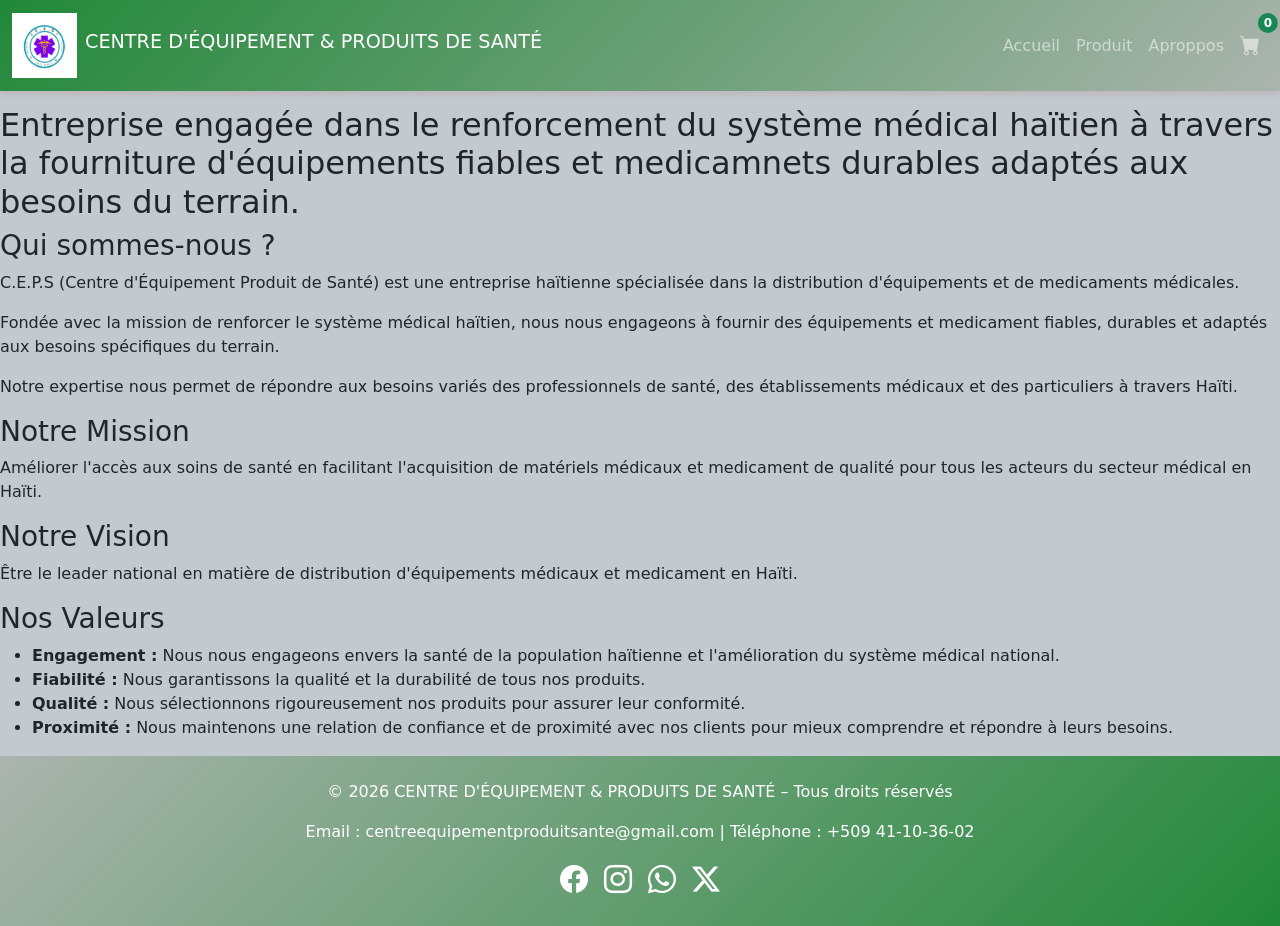
==== apropos.html @ b3e653a1 "second" ====
<!DOCTYPE html>
<html lang="fr">
<head>
  <meta charset="UTF-8">
  <meta name="viewport" content="width=device-width, initial-scale=1.0">
  <title> CENTRE D'ÉQUIPEMENT & PRODUITS DE SANTÉ</title>
  <link rel="stylesheet" href="css/bootstrap.min.css">
  <link rel="stylesheet" href="pcss/styleindex.css">
</head>
<style>
  
</style>
<body>
<header>

  <section class="container my-4 pt-5">
  <nav class="navbar navbar-expand-lg navbar-dark bg-dark fixed-top">
    <div class="container-fluid">
      <a class="navbar-brand fw-bold d-flex align-items-center" href="index.html">
        <img src="image/logo_ces.jpeg" alt="Logo ceps" width="65" height="65" class="me-2">
       <h4>CENTRE D'ÉQUIPEMENT & PRODUITS DE SANTÉ</h4>
      </a>
      
      <button class="navbar-toggler" type="button" data-bs-toggle="collapse" data-bs-target="#navbarNav">>
        <span class="navbar-toggler-icon"></span>
      </button>
      <div class="collapse navbar-collapse" id="navbarNav">
        <ul class="navbar-nav ms-auto align-items-center">
          <li class="nav-item"><a class="nav-link" href="index.html">Accueil</a></li>
          <li class="nav-item"><a class="nav-link" href="produit.html">Produit</a></li>
          <li class="nav-item"><a class="nav-link" href="apropos.html">Aproppos</a></li>
          <!-- Panier avec compteur -->
          <li class="nav-item">
            <a class="nav-link position-relative" href="panier.html">
              <i class="bi bi-cart-fill fs-5"></i>
              <span id="cart-count" class="position-absolute top-0 start-100 translate-middle badge rounded-pill bg-success">
                0
              </span>
            </a>
          </li>
        </ul>
      </div>
    </div>
  </nav>
</header>
<main  class="align-items-center">

      <h2>Entreprise engagée dans le renforcement du système médical haïtien à travers la fourniture d'équipements fiables et   medicamnets durables adaptés aux besoins du terrain.</h2>
   
    

                <h3>Qui sommes-nous ?</h3>
                <p>C.E.P.S (Centre d'Équipement  Produit de Santé) est une entreprise haïtienne spécialisée dans la distribution d'équipements et de medicaments  médicales.</p>
                <p> Fondée avec la mission de renforcer le système médical haïtien, nous nous engageons à fournir des équipements et medicament fiables, durables et adaptés aux besoins spécifiques du terrain.</p>
                <p>Notre expertise nous permet de répondre aux besoins variés des professionnels de santé, des établissements médicaux et des particuliers à travers Haïti.</p>

                <h3 >Notre Mission</h3>
                <p>Améliorer l'accès aux soins de santé en facilitant l'acquisition de matériels  médicaux  et medicament de qualité pour tous les acteurs du secteur médical en Haïti.</p>

                <h3>Notre Vision</h3>
                <p>Être le leader national en matière de distribution d'équipements médicaux  et medicament  en Haïti.</p>

                <h3 >Nos Valeurs</h3>
                <ul>
                    <li><strong>Engagement :</strong> Nous nous engageons envers la santé de la population haïtienne et l'amélioration du système médical national.</li>
                    <li><strong>Fiabilité :</strong> Nous garantissons la qualité et la durabilité de tous nos produits.</li>
                    <li><strong>Qualité :</strong> Nous sélectionnons rigoureusement nos produits pour assurer leur conformité.</li>
                    <li><strong>Proximité :</strong> Nous maintenons une relation de confiance et de proximité avec nos clients pour mieux comprendre et répondre à leurs besoins.</li>
                </ul>
            </article>
        </section>
</main>




<link rel="stylesheet" href="https://cdn.jsdelivr.net/npm/bootstrap@5.3.2/dist/css/bootstrap.min.css">

  <link rel="stylesheet" href="https://cdn.jsdelivr.net/npm/bootstrap-icons@1.11.3/font/bootstrap-icons.css">

<footer class="bg-dark text-white text-center p-4">
  <p>&copy; 2026 CENTRE D'ÉQUIPEMENT & PRODUITS DE SANTÉ – Tous droits réservés</p>
  <p>Email : <a href="mailto:glemaudezechiel7@gmail.com" class="text-white">centreequipementproduitsante@gmail.com</a> | Téléphone : +509 41-10-36-02</p>

  
  <div class="mt-3 d-flex justify-content-center gap-3">
    <a href="https://www.facebook.com" target="_blank" class="text-white fs-3 link-primary">
      <i class="bi bi-facebook"></i>
    </a>
    <a href="https://www.instagram.com" target="_blank" class="text-white fs-3 link-danger">
      <i class="bi bi-instagram"></i>
    </a>
    <a href="https://www.whatsapp.com" target="_blank" class="text-white fs-3 link-success">
      <i class="bi bi-whatsapp"></i>
    </a>
    <a href="https://twitter.com" target="_blank" class="text-white fs-3 link-info">
      <i class="bi bi-twitter-x"></i>
    </a>
  </div>
</footer>
<script>
  // Fonction pour mettre à jour le compteur
  function updateCartCount() {
    let cart = JSON.parse(localStorage.getItem('cart')) || [];
    document.getElementById('cart-count').textContent = cart.length;
  }

  // Mise à jour initiale au chargement
  updateCartCount();

  // Gestion des boutons "Ajouter au panier"
  const buttons = document.querySelectorAll('.add-to-cart');
  buttons.forEach(btn => {
    btn.addEventListener('click', () => {
      let cart = JSON.parse(localStorage.getItem('cart')) || [];
      const product = { name: btn.dataset.name, price: parseFloat(btn.dataset.price) };
      cart.push(product);
      localStorage.setItem('cart', JSON.stringify(cart));
      updateCartCount();
      alert(product.name + " ajouté au panier !");
    });
  });
</script>


  <script src="js/bootstrap.bundle.min.js"></script>
</body>
</html>
---- pcss/styleindex.css ----
/* Style global */
body {
  font-family: 'Segoe UI', Arial, sans-serif;
  background-color: #c2cacf !important;
  color: #333;
  margin: 0;
  padding-top: 10px; /* espace pour la navbar fixe */
}

/* Navbar */
.navbar {
  box-shadow: 0 4px 6px rgba(168, 31, 31, 0.1);
  background: linear-gradient(135deg, #218838, #abb4ae);
}
.navbar-brand {
  font-weight: bold;
  color:white !important;
}
.nav-link {
  transition: color 0.3s;
}
.nav-link:hover {
  color: #31b45d !important;
}

.btn-catalogue:hover{
padding-top: 50px !important;
}
.avis-sections{
    text-align: center;
}

.pa{
    padding-top: 100px;
}
.navbar-brand  h4{
    font-size: 1.2rem;
}


/* Bannière */
.page-banner {
  background: linear-gradient(135deg, #abb4ae, #218838);
  color: white;
  text-align: center;
  padding: 60px 20px;
  animation: fadeIn 2s ease-in-out;
}
.page-banner h1 {
  font-size: 2.5rem;
  font-weight: bold;
}
.page-banner p {
  font-size: 1.2rem;
}
@keyframes fadeIn {
  from {opacity: 0; transform: translateY(-20px);}
  to {opacity: 1; transform: translateY(0);}
}

/* Carousel */
.carousel-item img {
  object-fit: cover;
  height: 100vh;
  border-radius: 20px ;
}
.carousel-caption h5 {
  font-size: 1.5rem;
  font-weight: bold;
}
.carousel-caption p {
  font-size: 1rem;
}

/* Cartes produits */
.card {
  transition: transform 0.3s, box-shadow 0.3s;
  border: none;
  border-radius: 10px;
}
.card:hover {
  transform: scale(1.05);
  box-shadow: 0 8px 20px rgba(0,0,0,0.2);
}
.card-title {
  font-weight: bold;
  color: #28a745;
}
.card-text {
  font-size: 0.95rem;
  color: #555;
}
.btn-primary {
  background-color: #28a745;
  border: none;
  transition: background-color 0.3s, transform 0.2s;
}
.btn-primary:hover {
  background-color: #218838;
  transform: translateY(-3px);
}

/* Bouton catalogue */
.btn-catalogue {
  background-color: #28a745;
  color: white;
  border-radius: 30px;
  transition: transform 0.3s;
}
.btn-catalogue:hover {
  transform: scale(1.1);
  background-color: #218838;
}

/* Footer */
footer {
  background: linear-gradient(135deg, #abb4ae, #218838);
  color: white;
  padding: 20px;
}
footer a {
  color: #28a745;
  text-decoration: none;
}
footer a:hover {
  text-decoration: underline;
}

@media (max-width: 576px) {
  .navbar-brand {
    font-size: 1.2rem;
  }

  .nav-link {
    font-size: 2.9rem;
    padding: 10px;
  }

  section {
    padding: 40px 15px;
  }

  section h1, section h2 {
    font-size: 1.4rem;
    text-align: center;
  }

  img {
    width: 100%;
    margin-bottom: 15px;
  }

  .btn {
    width: 100%;
    margin-top: 10px;
  }
}

.ranger img{
    width: 100%;
    height: 80%;


}


#carouselProduits img {
  max-height: 400px;
  object-fit: cover;
}




#cart-count {
  font-size: 0.75rem;
  padding: 4px 6px;
}


/* Animation fade-in */
.fade-in {
  opacity: 0;
  transform: translateY(20px);
  animation: fadeInUp 1.2s ease forwards;
}

@keyframes fadeInUp {
  to {
    opacity: 1;
    transform: translateY(0);
  }
}

/* Taille plus grande du carousel */
/* Rectangle uniforme pour les carousels */

  img {
    max-width: 90%;
    margin: 0 auto;
    display: block;
  }


/* Grands écrans (desktop) */
@media (min-width: 993px) {
  .navbar-brand {
    font-size: 1.7rem;
  }

  .nav-link {
    font-size: 1.4rem;
    padding: 12px;
  }

}
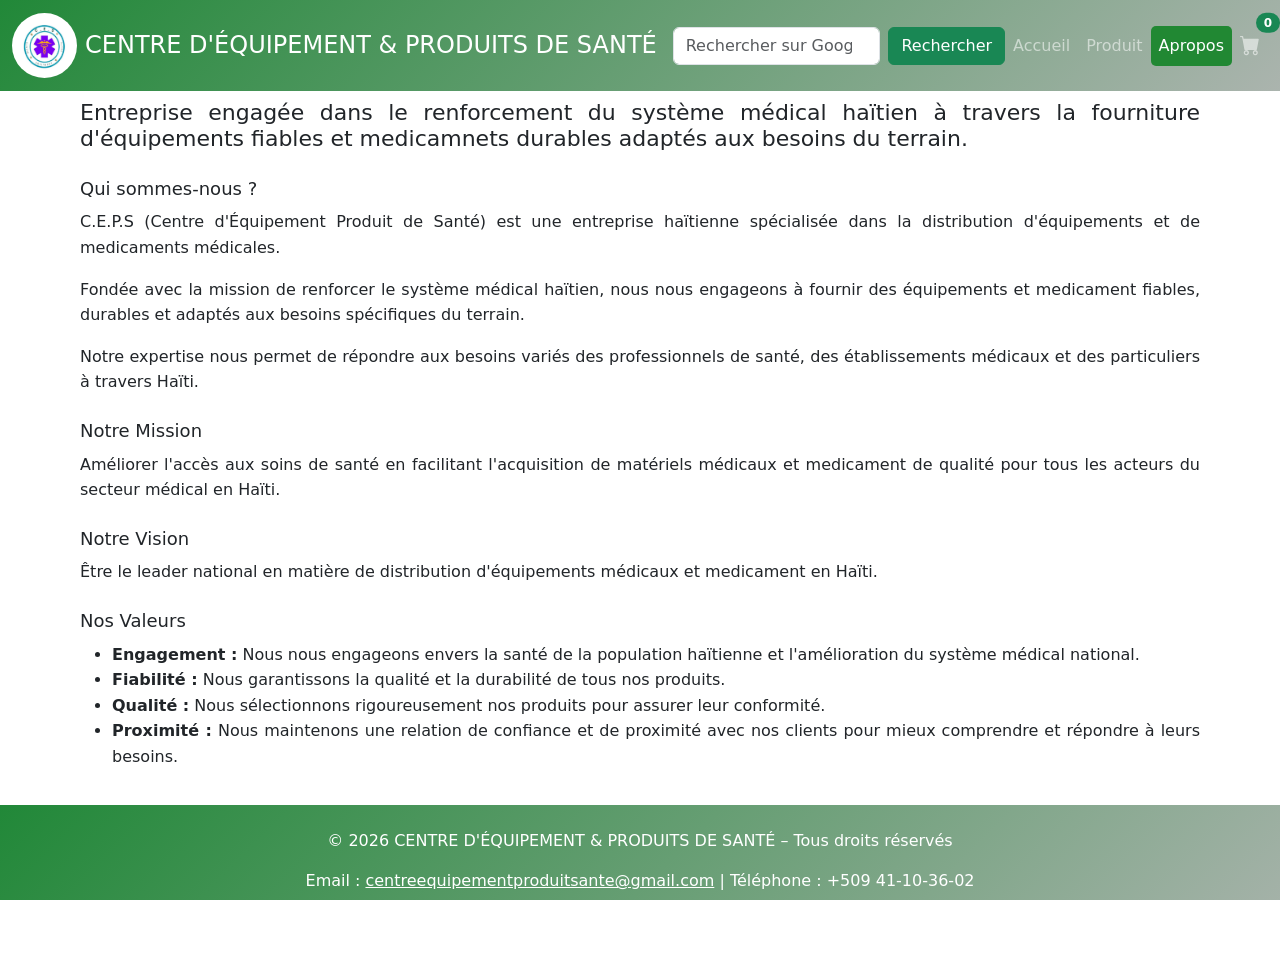
==== commit 241e6d8e: "ueueh" ====
--- a/apropos.html
+++ b/apropos.html
@@ -7,34 +7,51 @@
   <link rel="stylesheet" href="css/bootstrap.min.css">
   <link rel="stylesheet" href="pcss/styleindex.css">
 </head>
-<style>
+<style>.navbar {
   
-</style>
+  background: linear-gradient(135deg, #218838, #abb4ae);
+}</style>
 <body>
 <header>
-
-  <section class="container my-4 pt-5">
   <nav class="navbar navbar-expand-lg navbar-dark bg-dark fixed-top">
     <div class="container-fluid">
+      <!-- Logo et titre -->
       <a class="navbar-brand fw-bold d-flex align-items-center" href="index.html">
-        <img src="image/logo_ces.jpeg" alt="Logo ceps" width="65" height="65" class="me-2">
-       <h4>CENTRE D'ÉQUIPEMENT & PRODUITS DE SANTÉ</h4>
+        <img src="image/logo_ces.jpeg" alt="Logo ceps" width="65" height="65" class="me-2 rounded-circle">
+        <!-- Texte court sur petit écran, texte long sur grand écran -->
+        <h4 class="mb-0 d-lg-none">CEPS</h4>
+        <h4 class="mb-0 d-none d-lg-block">CENTRE D'ÉQUIPEMENT & PRODUITS DE SANTÉ</h4>
       </a>
-      
-      <button class="navbar-toggler" type="button" data-bs-toggle="collapse" data-bs-target="#navbarNav">>
+
+      <!-- Bouton hamburger -->
+      <button class="navbar-toggler" type="button" data-bs-toggle="collapse" data-bs-target="#navbarNav">
         <span class="navbar-toggler-icon"></span>
       </button>
+
+      <!-- Menu déroulant -->
       <div class="collapse navbar-collapse" id="navbarNav">
+        <!-- Croix visible uniquement sur petit écran -->
+        <div class="d-lg-none text-end">
+          <button type="button" class="btn-close text-reset my-2" 
+                  data-bs-toggle="collapse" data-bs-target="#navbarNav" aria-label="Fermer"></button>
+        </div>
+
+        <!-- Barre de recherche centrée -->
+        <form class="d-flex mx-auto my-2 w-75" action="https://www.google.com/search" method="get" target="_blank">
+          <input class="form-control me-2" type="search" name="q" placeholder="Rechercher sur Google..." aria-label="Search">
+          <button class="btn btn-success" type="submit">Rechercher</button>
+        </form>
+
+        <!-- Liens alignés à droite -->
         <ul class="navbar-nav ms-auto align-items-center">
           <li class="nav-item"><a class="nav-link" href="index.html">Accueil</a></li>
           <li class="nav-item"><a class="nav-link" href="produit.html">Produit</a></li>
-          <li class="nav-item"><a class="nav-link" href="apropos.html">Aproppos</a></li>
-          <!-- Panier avec compteur -->
+          <li class="nav-item"><a class="nav-link active" href="apropos.html">Apropos</a></li>
           <li class="nav-item">
             <a class="nav-link position-relative" href="panier.html">
               <i class="bi bi-cart-fill fs-5"></i>
               <span id="cart-count" class="position-absolute top-0 start-100 translate-middle badge rounded-pill bg-success">
-                0
+                1
               </span>
             </a>
           </li>
@@ -43,7 +60,7 @@
     </div>
   </nav>
 </header>
-<main  class="align-items-center">
+<main  class="align-items-center m-pt-10">
 
       <h2>Entreprise engagée dans le renforcement du système médical haïtien à travers la fourniture d'équipements fiables et   medicamnets durables adaptés aux besoins du terrain.</h2>
    
@@ -80,7 +97,7 @@
 
 <footer class="bg-dark text-white text-center p-4">
   <p>&copy; 2026 CENTRE D'ÉQUIPEMENT & PRODUITS DE SANTÉ – Tous droits réservés</p>
-  <p>Email : <a href="mailto:glemaudezechiel7@gmail.com" class="text-white">centreequipementproduitsante@gmail.com</a> | Téléphone : +509 41-10-36-02</p>
+  <p>Email : <a href="mailto:centreequipementproduitsante@gmail.com" class="text-white">centreequipementproduitsante@gmail.com</a> | Téléphone : +509 41-10-36-02</p>
 
   
   <div class="mt-3 d-flex justify-content-center gap-3">
@@ -90,7 +107,7 @@
     <a href="https://www.instagram.com" target="_blank" class="text-white fs-3 link-danger">
       <i class="bi bi-instagram"></i>
     </a>
-    <a href="https://www.whatsapp.com" target="_blank" class="text-white fs-3 link-success">
+    <a href="https://wa.me/50941103602" target="_blank" class="text-white fs-3 link-success">
       <i class="bi bi-whatsapp"></i>
     </a>
     <a href="https://twitter.com" target="_blank" class="text-white fs-3 link-info">
@@ -99,28 +116,40 @@
   </div>
 </footer>
 <script>
-  // Fonction pour mettre à jour le compteur
+  // ✅ Mettre à jour le compteur dans la navbar
   function updateCartCount() {
     let cart = JSON.parse(localStorage.getItem('cart')) || [];
-    document.getElementById('cart-count').textContent = cart.length;
+    let count = cart.reduce((sum, item) => sum + item.quantity, 0);
+    let badge = document.getElementById('cart-count');
+    if (badge) {
+      badge.textContent = count;
+    }
   }
 
-  // Mise à jour initiale au chargement
-  updateCartCount();
+  // ✅ Ajouter au panier depuis la page produit
+  document.querySelectorAll('.add-to-cart').forEach(button => {
+    button.addEventListener('click', () => {
+      let name = button.getAttribute('data-name');
+      let price = parseFloat(button.getAttribute('data-price'));
+      let cart = JSON.parse(localStorage.getItem('cart')) || [];
 
-  // Gestion des boutons "Ajouter au panier"
-  const buttons = document.querySelectorAll('.add-to-cart');
-  buttons.forEach(btn => {
-    btn.addEventListener('click', () => {
-      let cart = JSON.parse(localStorage.getItem('cart')) || [];
-      const product = { name: btn.dataset.name, price: parseFloat(btn.dataset.price) };
-      cart.push(product);
+      let existingItem = cart.find(item => item.name === name);
+      if (existingItem) {
+        existingItem.quantity += 1; // Incrémente la quantité
+      } else {
+        cart.push({ name: name, price: price, quantity: 1 });
+      }
+
       localStorage.setItem('cart', JSON.stringify(cart));
-      updateCartCount();
-      alert(product.name + " ajouté au panier !");
+      updateCartCount(); // ✅ mise à jour du badge
+      alert(name + " ajouté au panier !");
     });
   });
+
+  // ✅ Initialiser le compteur au chargement de la page
+  updateCartCount();
 </script>
+
 
 
   <script src="js/bootstrap.bundle.min.js"></script>
--- a/pcss/styleindex.css
+++ b/pcss/styleindex.css
@@ -1,218 +1,138 @@
 /* Style global */
-body {
-  font-family: 'Segoe UI', Arial, sans-serif;
-  background-color: #c2cacf !important;
-  color: #333;
+
+
+
+
+
+/* Empêcher le scroll horizontal */
+html, body {
+  overflow-x: hidden;
   margin: 0;
-  padding-top: 10px; /* espace pour la navbar fixe */
+  padding: 0;
+  height: 100%;
+  display: flex;
+  flex-direction: column;
+}
+/* Couleur verte au survol */
+/* Style au survol */
+.navbar-nav .nav-link:hover {
+  background-color:#218833;   /* vert */
+  color: #fff !important;      /* texte blanc */
+  border-radius: 5px;
+  transition: 0.3s ease;
 }
 
-/* Navbar */
-.navbar {
-  box-shadow: 0 4px 6px rgba(168, 31, 31, 0.1);
-  background: linear-gradient(135deg, #218838, #abb4ae);
-}
-.navbar-brand {
-  font-weight: bold;
-  color:white !important;
-}
-.nav-link {
-  transition: color 0.3s;
-}
-.nav-link:hover {
-  color: #31b45d !important;
-}
-
-.btn-catalogue:hover{
-padding-top: 50px !important;
-}
-.avis-sections{
-    text-align: center;
-}
-
-.pa{
-    padding-top: 100px;
-}
-.navbar-brand  h4{
-    font-size: 1.2rem;
+/* Style actif (page courante) */
+.navbar-nav .nav-link.active {
+  background-color: #218833;   /* vert permanent */
+  color: #fff !important;
+  border-radius: 5px;
 }
 
 
-/* Bannière */
-.page-banner {
-  background: linear-gradient(135deg, #abb4ae, #218838);
-  color: white;
-  text-align: center;
-  padding: 60px 20px;
-  animation: fadeIn 2s ease-in-out;
+
+.c{
+
+  
+ 
+  margin-top: 100px;
+
 }
-.page-banner h1 {
-  font-size: 2.5rem;
-  font-weight: bold;
-}
-.page-banner p {
-  font-size: 1.2rem;
-}
-@keyframes fadeIn {
-  from {opacity: 0; transform: translateY(-20px);}
-  to {opacity: 1; transform: translateY(0);}
+/* Contenu principal */
+main {
+  flex: 1;
+  font-size: 16px;
+  line-height: 1.6;
+  text-align: justify;
+  padding: 20px 40px;
+  max-width: 1200px;
+  margin: 0 auto;
+  margin-top: 80px; /* Compense la hauteur du header fixé */
 }
 
-/* Carousel */
-.carousel-item img {
-  object-fit: cover;
-  height: 100vh;
-  border-radius: 20px ;
-}
-.carousel-caption h5 {
-  font-size: 1.5rem;
-  font-weight: bold;
-}
-.carousel-caption p {
-  font-size: 1rem;
+/* Titres */
+main h2 {
+  font-size: 22px;
+  margin-bottom: 20px;
 }
 
-/* Cartes produits */
-.card {
-  transition: transform 0.3s, box-shadow 0.3s;
-  border: none;
-  border-radius: 10px;
-}
-.card:hover {
-  transform: scale(1.05);
-  box-shadow: 0 8px 20px rgba(0,0,0,0.2);
-}
-.card-title {
-  font-weight: bold;
-  color: #28a745;
-}
-.card-text {
-  font-size: 0.95rem;
-  color: #555;
-}
-.btn-primary {
-  background-color: #28a745;
-  border: none;
-  transition: background-color 0.3s, transform 0.2s;
-}
-.btn-primary:hover {
-  background-color: #218838;
-  transform: translateY(-3px);
-}
-
-/* Bouton catalogue */
-.btn-catalogue {
-  background-color: #28a745;
-  color: white;
-  border-radius: 30px;
-  transition: transform 0.3s;
-}
-.btn-catalogue:hover {
-  transform: scale(1.1);
-  background-color: #218838;
+main h3 {
+  font-size: 18px;
+  margin-top: 25px;
+  margin-bottom: 10px;
 }
 
 /* Footer */
 footer {
-  background: linear-gradient(135deg, #abb4ae, #218838);
+   background: linear-gradient(135deg, #218838, #abb4ae) !important;
   color: white;
+  text-align: center;
   padding: 20px;
-}
-footer a {
-  color: #28a745;
-  text-decoration: none;
-}
-footer a:hover {
-  text-decoration: underline;
-}
-
-@media (max-width: 576px) {
-  .navbar-brand {
-    font-size: 1.2rem;
-  }
-
-  .nav-link {
-    font-size: 2.9rem;
-    padding: 10px;
-  }
-
-  section {
-    padding: 40px 15px;
-  }
-
-  section h1, section h2 {
-    font-size: 1.4rem;
-    text-align: center;
-  }
-
-  img {
-    width: 100%;
-    margin-bottom: 15px;
-  }
-
-  .btn {
-    width: 100%;
-    margin-top: 10px;
-  }
-}
-
-.ranger img{
-    width: 100%;
-    height: 80%;
-
-
+  margin: 0;
 }
 
 
-#carouselProduits img {
-  max-height: 400px;
-  object-fit: cover;
+/* Conteneur du panier */
+.panier-container {
+  text-align: center;          /* centre le contenu */
+  margin-top: 50px;
+  animation: fadeInUp 1s ease; /* animation d'apparition */
 }
 
-
-
-
-#cart-count {
-  font-size: 0.75rem;
-  padding: 4px 6px;
+/* Titre */
+.panier-container h1 {
+  background: linear-gradient(135deg, #218838, #abb4ae); /* fond dégradé vert */
+  color: white;
+  display: inline-block;
+  padding: 15px 30px;
+  border-radius: 15px;          /* coins arrondis */
+  font-size: 2rem;
+  margin-bottom: 20px;
 }
 
-
-/* Animation fade-in */
-.fade-in {
-  opacity: 0;
-  transform: translateY(20px);
-  animation: fadeInUp 1.2s ease forwards;
+/* Bouton retour */
+.panier-container .btn {
+   background: linear-gradient(135deg, #218838, #abb4ae);
+  color: white;
+  border-radius: 30px;          /* bouton arrondi */
+  padding: 10px 20px;
+  transition: transform 0.3s, background-color 0.3s;
 }
 
+.panier-container .btn:hover {
+  background-color: #28a745;
+  transform: scale(1.1);        /* effet zoom au survol */
+}
+
+/* Animation */
 @keyframes fadeInUp {
+  from {
+    opacity: 0;
+    transform: translateY(30px);
+  }
   to {
     opacity: 1;
     transform: translateY(0);
   }
 }
 
-/* Taille plus grande du carousel */
-/* Rectangle uniforme pour les carousels */
+/* Uniformiser la taille des cartes */
+.card {
+  height: 100%;              /* occupe toute la hauteur disponible */
+  display: flex;             /* permet d'utiliser flexbox */
+  flex-direction: column;    /* contenu vertical */
+  justify-content: space-between; /* espace équilibré entre image et texte */
+}
 
-  img {
-    max-width: 90%;
-    margin: 0 auto;
-    display: block;
-  }
+/* Uniformiser la taille des images */
+.card-img-top {
+  width: 100%;
+  height: 200px;             /* fixe une hauteur identique pour toutes les images */
+  object-fit: cover;         /* recadre sans déformer */
+}
+
+.card button{
+  background-color: #218838 ;
 
 
-/* Grands écrans (desktop) */
-@media (min-width: 993px) {
-  .navbar-brand {
-    font-size: 1.7rem;
-  }
-
-  .nav-link {
-    font-size: 1.4rem;
-    padding: 12px;
-  }
-
 }
-
-
